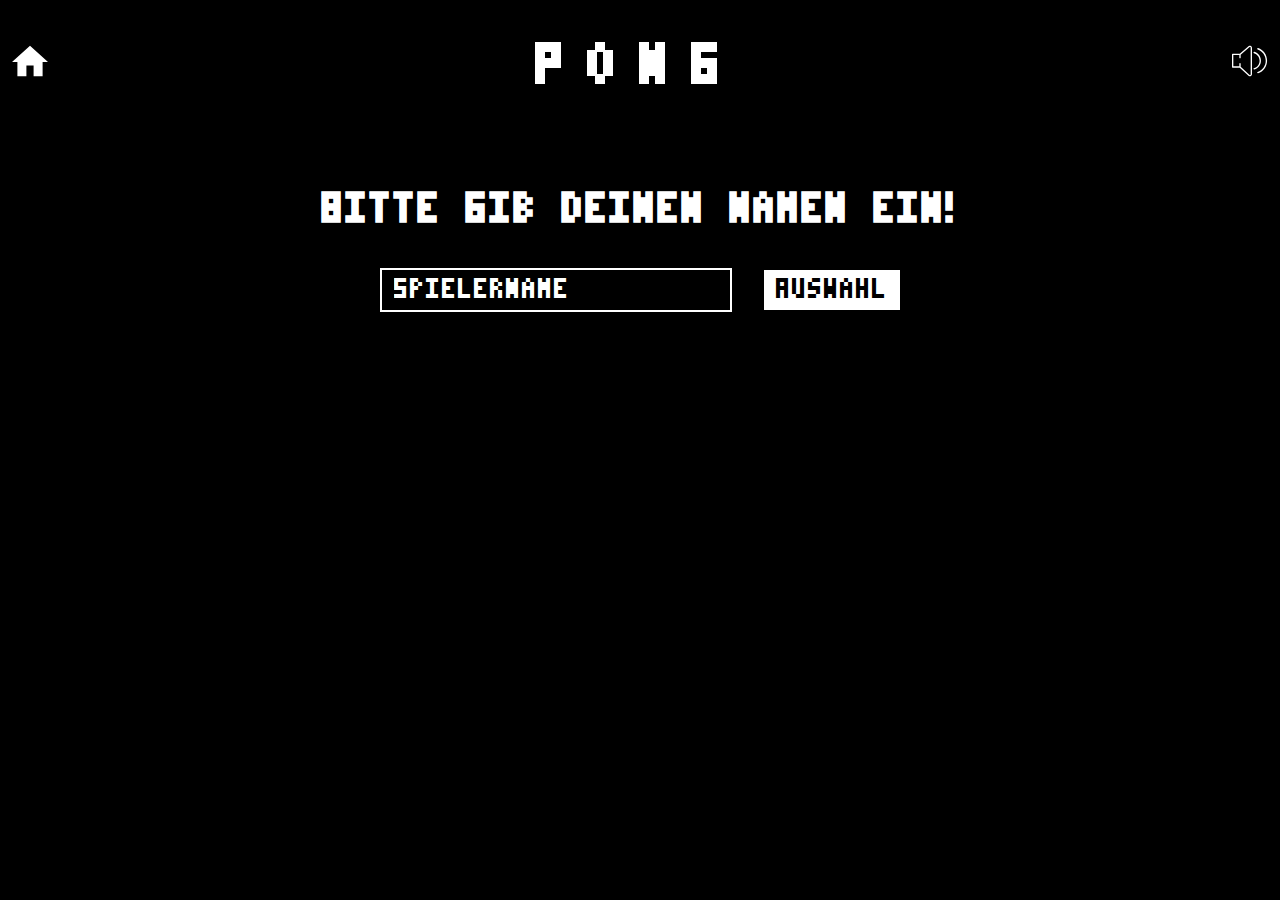
==== game.html @ 9e164e23 "Extend noscript message" ====
<!DOCTYPE html>
<html lang="de" dir="ltr">
	<head>
		<meta charset="utf-8">

		<!-- SEO -->
		<title>Pong spielen</title>
		<meta name="title" content="Pong">
		<meta name="apple-mobile-web-app-title" content="Pong">
		<meta name="application-name" content="Pong">
		<meta name="mobile-web-app-capable" content="yes">
		<meta name="apple-mobile-web-app-capable" content="yes">
		<meta name="description" content="Spielbeschreibung">
		<meta audience="Fans der originalen Version">
		<meta name="keywords" content="pong,spiel,game,html,html5,canvas,js,javascript">
		<meta name="robots" content="index, follow">
		<meta name="author" content="Louisa Laudi">
		<meta name="language" content="German">

		<link rel="shortcut icon" href="favicon.ico">
		<link rel="icon" type="image/png" sizes="32x32" href="images/favicons/favicon-32x32.png">
		<link rel="icon" type="image/png" sizes="16x16" href="images/favicons/favicon-16x16.png">
		<link rel="apple-touch-icon" sizes="180x180" href="images/favicons/apple-touch-icon.png">
		<link rel="mask-icon" href="images/favicons/safari-pinned-tab.svg" color="#000000">
		<meta name="msapplication-TileColor" content="#000000">
		<meta name="msapplication-config" content="browserconfig.xml">

		<meta property="og:image:height" content="257">
		<meta property="og:image:width" content="490">
		<meta property="og:title" content="Spiele Pong!">
		<meta property="og:description" content="Spiele den Retroklassiker Pong auf deinem Computer&quot;">
		<meta property="og:url" content="https://pong.silas229.de">
		<meta property="og:image" content="https://pong.silas229.de/images/og-image.jpg">
		<meta name="twitter:card" content="summary_large_image">
		<meta name="twitter:title" content="Spiele Pong!">
		<meta name="twitter:description" content="Spiele den Retroklassiker Pong auf deinem Computer&quot;">
		<meta name="twitter:image" content="https://pong.silas229.de/images/og-image.jpg">

		<link rel="manifest" href="site.webmanifest">
		<meta name="theme-color" content="#000">
		<meta name="msapplication-navbutton-color" content="#000">
		<meta name="apple-mobile-web-app-status-bar-style" content="black-translucent">
		<meta name="msapplication-starturl" content="/">
		<meta name="viewport" content="width=device-width, initial-scale=1, shrink-to-fit=no">

		<meta http-equiv="Content-Type" content="text/html; charset=utf-8">
		<link rel="stylesheet" href="main.css">
		<link rel="stylesheet" href="game.css">
	</head>
	<body>
		<header>
			<a class="home" href="index.html"><img src="images/home.svg" alt="Menü"></a>
			<div class="right">
				<a id="pause"><img src="images/pause.svg" alt="Pause"></a>
				<a id="sound"><img src="images/sound-on.svg" alt="Sound"></a>
			</div>
			<h1>Pong</h1>
		</header>

		<div class="modal">
			<div class="playerinfo">
				<noscript>Gratuliere! Sie sind im 19. Jahrhundert angekommen. <br>Bitte suchen Sie sich einen Browser der nach dem Jahr 2000 erschienen ist oder <a href="https://www.enable-javascript.com/de/" target="_blank">aktivieren sie JavaScript</a>.</noscript>
				<h2>Bitte gib deinen Namen ein!</h2>
				<form id="nameInput">
					<input type="text" name="spielername" id="spielername" maxlength="30" placeholder="Spielername" autocomplete="given-name" autofocus />
					<button type="submit" name="senden">Auswahl</button>
				</form>
			</div>
		</div>

		<table>
			<tr>
				<td>Computer</td>
				<td id="name">Spieler</td>
			</tr>
		</table>

		<canvas id="canvas" width="640" height="480"></canvas>
		<p id="msg">&nbsp;</p>
		<footer>&copy; made by Louisa</footer>
		<script src="game.js"></script>
	</body>
</html>
---- main.css ----
/*Schriftart definieren*/
@font-face {
    font-family: 'Bit5x3';
    src: url('Bit5x3.woff2') format('woff2'),
        url('Bit5x3.woff') format('woff');
    font-weight: normal;
    font-style: normal;
}

/*Richtlinien komplettes Dokument - Body ist mit Hintergrund*/
html, body {
	margin: 0;
	background-color: black;
	color: white;
	font-family: 'Bit5x3';
	text-align: center;
	font-weight: normal;
  font-style: normal;
}

/*Links in Icons weiss*/
a[href] {
	color: white;
}

a {
  cursor: pointer;
}

/*Home Icon oben links*/
.home {
  float: left;
  margin-left: 12px;
}

/*Icongroesse*/
.home img{
	height: 36px;
}

/*Sound oben rechts anzeigen*/
.right {
  float: right;
  margin-right: 12px;
}

/*Icongroesse*/
.right img{
	height: 36px;
}

header {
	z-index: 2;
	position: relative;
}

/*PONG*/
h1 {
	text-align: center;
	font-family: 'Bit5x3';
	letter-spacing: 20px;
	padding-left: 20px;
	font-size: 64px;
}


footer {
	text-align: center;
	color: white;
	font-family: sans-serif;
	font-weight: lighter;
	font-size: x-small;
}
---- game.css ----
.modal {
	position: fixed; /* Stay in place */
	z-index: 1; /* Sit on top */
	left: 0;
	top: 0;
	width: 100%; /* Full width */
	height: 100%; /* Full height */
	overflow: hidden; /* Enable scroll if needed */
	background-color: rgb(0,0,0); /* Fallback color */
}

@keyframes fadeIn{
    0%{
        transform: translateY(-100%);
        opacity: 0;
        }
    100%{
        transform: translateY(0);
        opacity: 1;
        }
}

/*Spielername-Eingabe, max Punktzahl und Button*/
.playerinfo {
	margin: 15% auto;
	animation: fadeIn 0.5s 1 0s ease-in-out;
}

.playerinfo h2 {
	text-align: center;
	color: white;
	font-size: 3rem;
}

#pause {
	display: none;
}

.playerinfo input {
	border: 2px solid white;
	background: black;
	padding: 8px 12px;
	outline: none;
	color: white;
	font-size: 2rem;
	/* height: 24px; */
	font-family: 'bit5x3';
}

.playerinfo input::placeholder {
	color: white;
}

/*Button Senden und OK bearbeiten*/
.playerinfo button {
	color: black;
	cursor: pointer;
	padding: 8px 12px;
	font-size: 2rem;
	text-decoration: none;
	background-color: white;
	margin-left: 24px;
	font-family: 'bit5x3';
	border: none;
}

.playerinfo button:hover {
	background-color: black;
	color: white;
}


table {
	width: 640px;
	margin: 0 auto;
}

table td {
	width: 50%;
	text-align: center;
}

/* table td:nth-child(1) {
	text-align: right;
}

table td:nth-child(2) {
	text-align: left;
} */

/*Senden und DropDown*/
.punkte{
	margin-left: 24px;
}
/*Spielfeld*/
canvas {
	border-bottom: 16px solid white;
	border-top: 16px solid white;
}

/* #pause,
#pause img {
	transition: all 2s ease;
} */

.restart img {
	width: 100%;
	height: 100%;
}

.restart{
	position: fixed;
	top: calc( 50% - 100px );
	left: calc( 50% - 100px );
	height: 200px;
	width: 200px;
}

#pause:not(.restart) {
	transition: all 0;
}
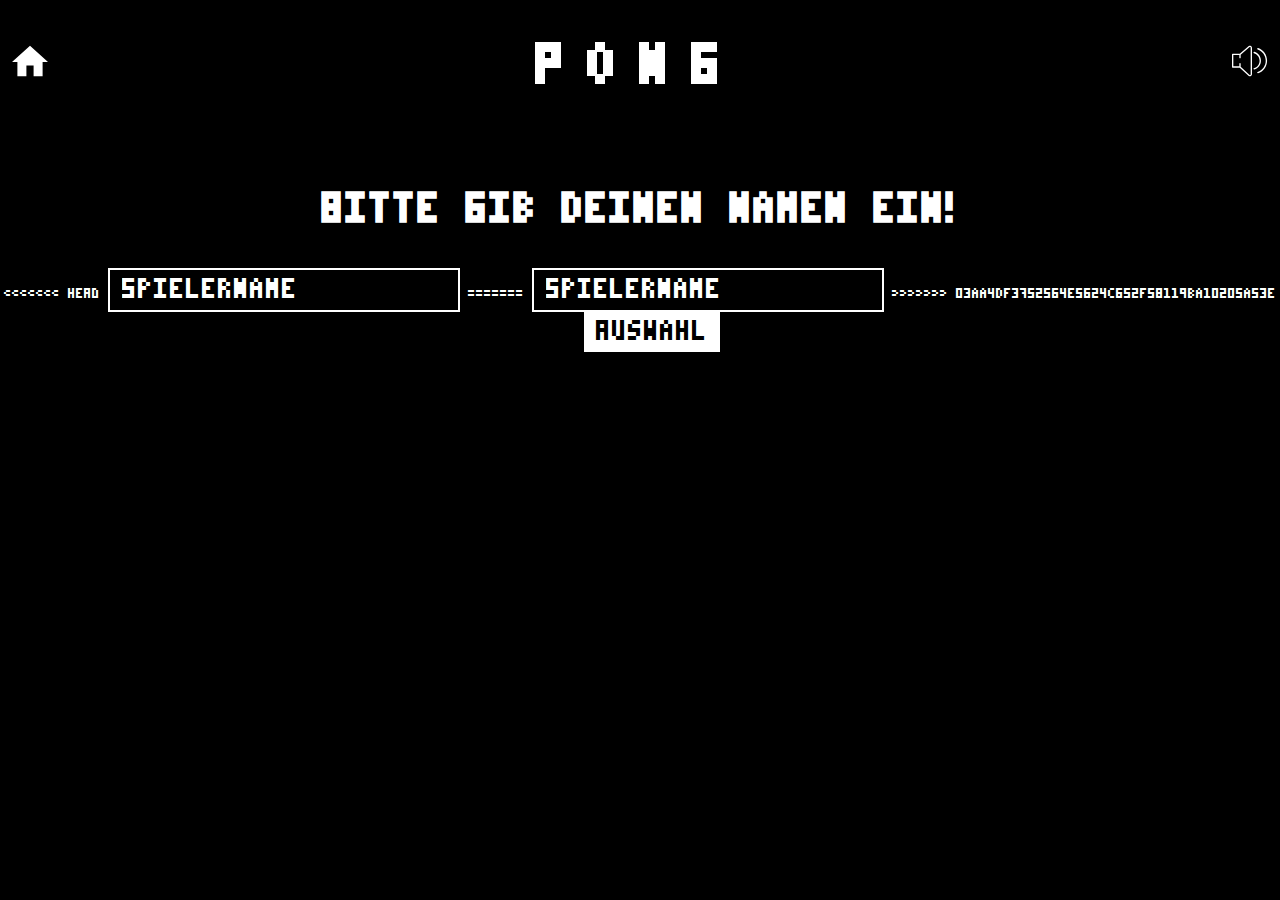
==== commit 1a4a0d11: "Merge branch 'master' of https://github.com/silas229/pong-neu" ====
--- a/game.html
+++ b/game.html
@@ -59,10 +59,21 @@
 
 		<div class="modal">
 			<div class="playerinfo">
-				<noscript>Gratuliere! Sie sind im 19. Jahrhundert angekommen. <br>Bitte suchen Sie sich einen Browser der nach dem Jahr 2000 erschienen ist oder <a href="https://www.enable-javascript.com/de/" target="_blank">aktivieren sie JavaScript</a>.</noscript>
+				<noscript>
+					<style media="screen">
+						#nameInput,h2{display: none}
+						p{font-size: 24px}
+					</style>
+					<p>Gratuliere! Sie sind im 19. Jahrhundert angekommen.</p>
+					<p>Bitte suchen Sie sich einen Browser der nach dem Jahr 2000 erschienen ist oder <a href="https://www.enable-javascript.com/de/" target="_blank">aktivieren sie JavaScript</a>.</p>
+				</noscript>
 				<h2>Bitte gib deinen Namen ein!</h2>
 				<form id="nameInput">
-					<input type="text" name="spielername" id="spielername" maxlength="30" placeholder="Spielername" autocomplete="given-name" autofocus />
+<<<<<<< HEAD
+					<input type="text" name="spielername" id="spielername" maxlength="30" placeholder="Spielername" autocomplete="given-name" autofocus pattern="[A-Za-z0-9]+" title="Bitte nur alphanumerische Namen eingeben" />
+=======
+					<input type="text" name="spielername" id="spielername" maxlength="30" placeholder="Spielername" autocomplete="given-name" autofocus pattern="[A-Za-z0-9]+" title="Bitte nur alphanumerische Namen eingeben!" />
+>>>>>>> 03aa4df3752564e5624c652f58119ba10205a53e
 					<button type="submit" name="senden">Auswahl</button>
 				</form>
 			</div>
--- a/main.css
+++ b/main.css
@@ -21,6 +21,7 @@
 /*Links in Icons weiss*/
 a[href] {
 	color: white;
+  outline: 0;
 }
 
 a {
--- a/game.css
+++ b/game.css
@@ -1,3 +1,7 @@
+/* body {
+	overflow: hidden;
+} */
+
 .modal {
 	position: fixed; /* Stay in place */
 	z-index: 1; /* Sit on top */
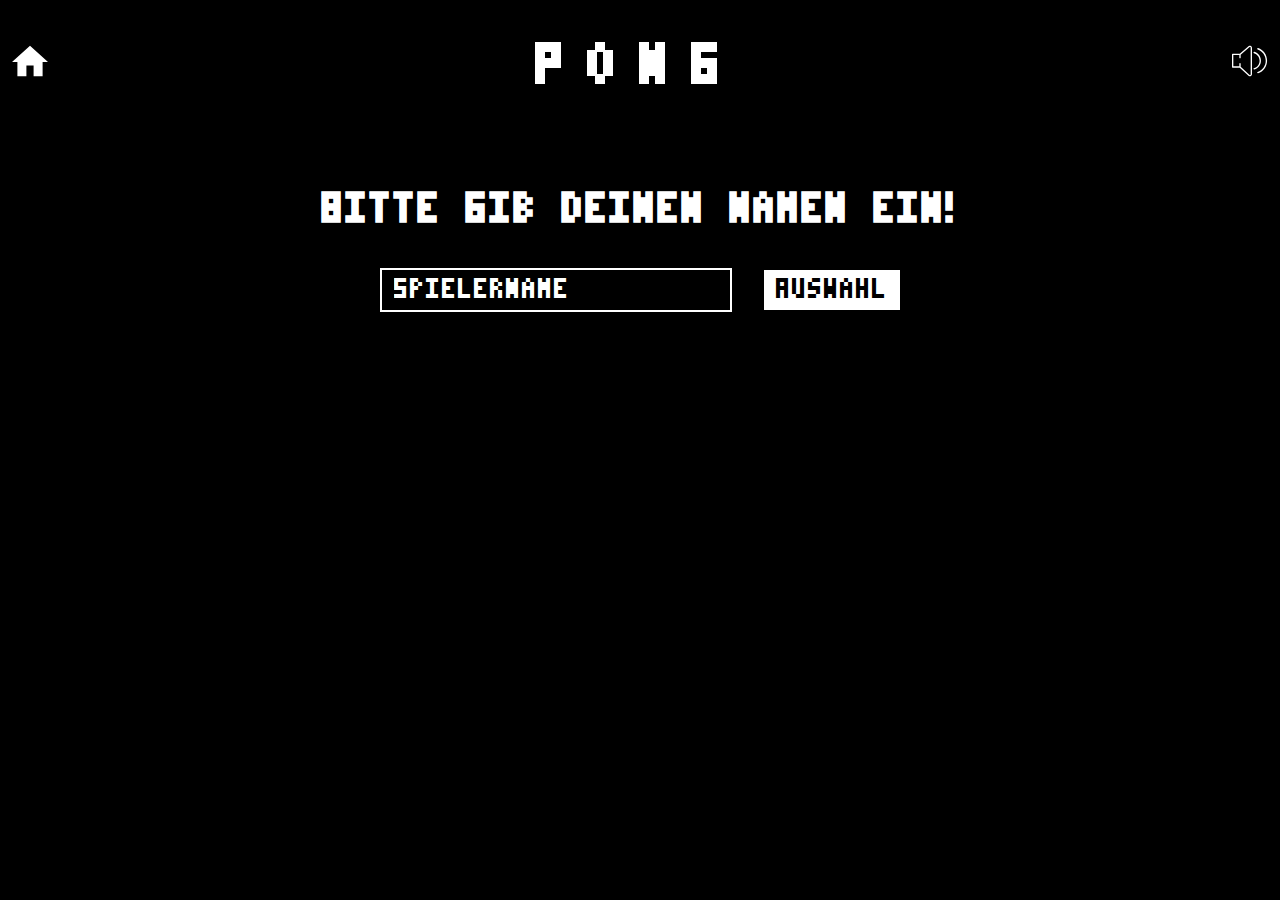
==== commit 980efc22: "Remove !" ====
--- a/game.html
+++ b/game.html
@@ -69,11 +69,7 @@
 				</noscript>
 				<h2>Bitte gib deinen Namen ein!</h2>
 				<form id="nameInput">
-<<<<<<< HEAD
 					<input type="text" name="spielername" id="spielername" maxlength="30" placeholder="Spielername" autocomplete="given-name" autofocus pattern="[A-Za-z0-9]+" title="Bitte nur alphanumerische Namen eingeben" />
-=======
-					<input type="text" name="spielername" id="spielername" maxlength="30" placeholder="Spielername" autocomplete="given-name" autofocus pattern="[A-Za-z0-9]+" title="Bitte nur alphanumerische Namen eingeben!" />
->>>>>>> 03aa4df3752564e5624c652f58119ba10205a53e
 					<button type="submit" name="senden">Auswahl</button>
 				</form>
 			</div>
